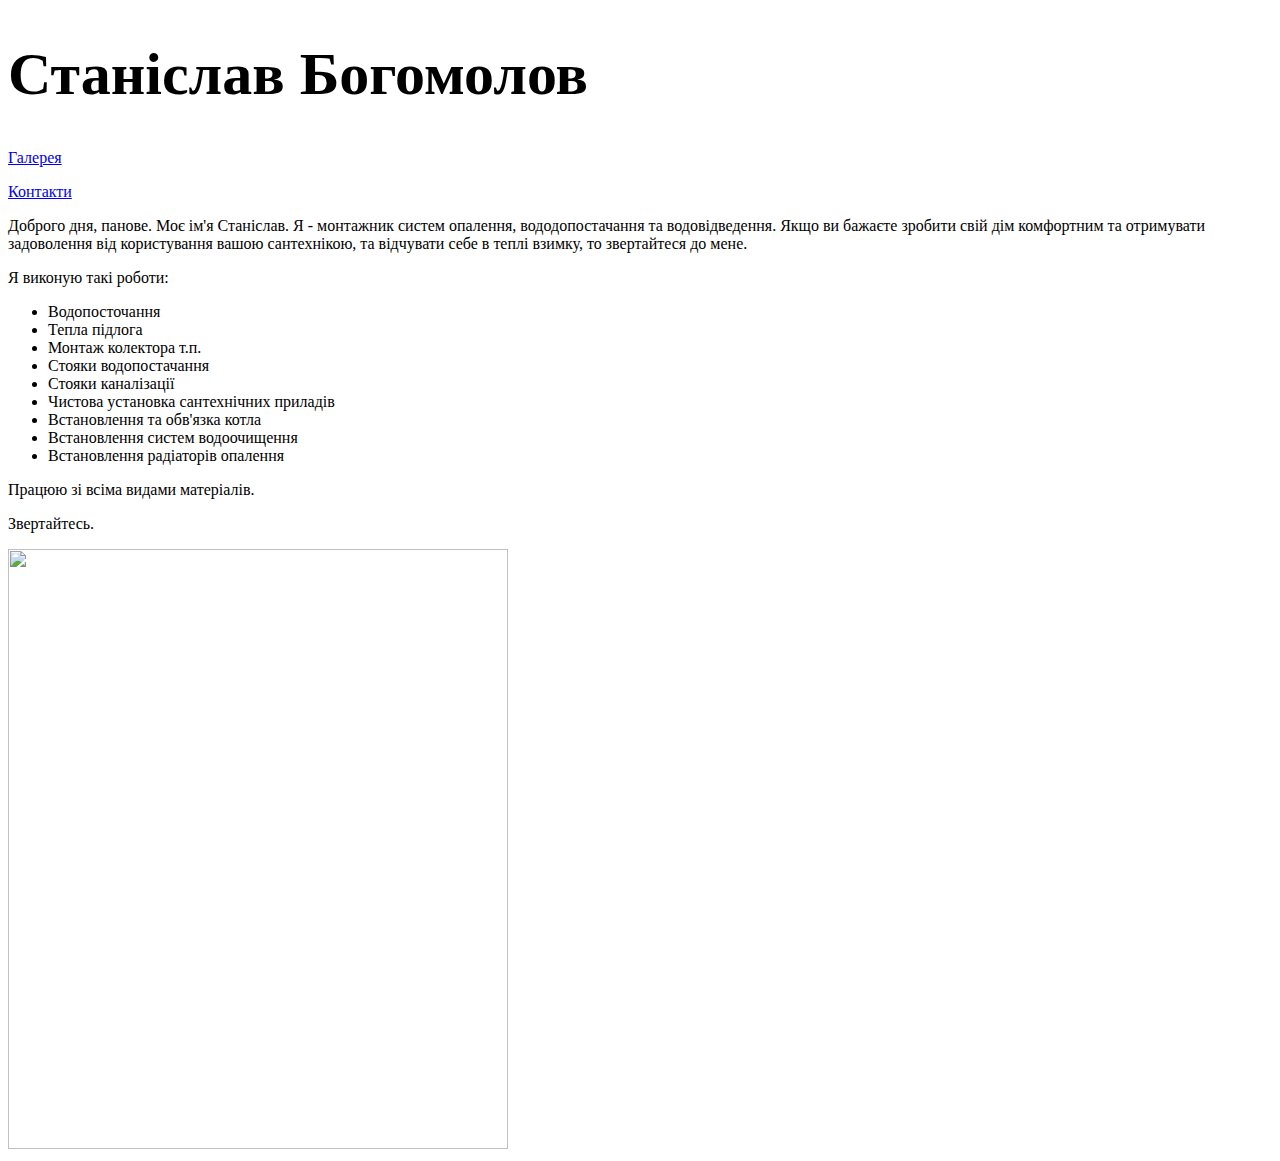
==== Index.html @ 0e52b4a4 "Add files via upload" ====
<!DOCTYPE html>
<html>
<head>
    <title>Index</title>
</head>
<body>

    <h1 style="font-size:60px;">Станіслав Богомолов</h1>
    <a href="Pages/Gallery.html">Галерея</a>
    <p><a href="Pages/Contact.html">Контакти</a></p>
    <p>Доброго дня, панове. Моє ім'я Станіслав. Я - монтажник систем опалення, вододопостачання та водовідведення. Якщо ви бажаєте зробити свій дім комфортним та отримувати задоволення від користування вашою сантехнікою, та відчувати себе в теплі взимку, то звертайтеся до мене.</p>

    <p>Я виконую такі роботи:</p>
    <ul>
        <li>Водопосточання </li>
        <li>Тепла підлога</li>
        <li>Монтаж колектора т.п.</li>
        <li>Стояки водопостачання</li>
        <li>Стояки каналізації</li>
        <li>Чистова установка сантехнічних приладів</li>
        <li>Встановлення та обв'язка котла</li>
        <li>Встановлення систем водоочищення</li>
        <li>Встановлення радіаторів опалення</li>
      </ul>
      <p>Працюю зі всіма видами матеріалів.</p>
      <p>Звертайтесь.</p>
    <img src="Photo/Моє фото.jpg" style="width:500px;height:600px;">
</body>
</html>
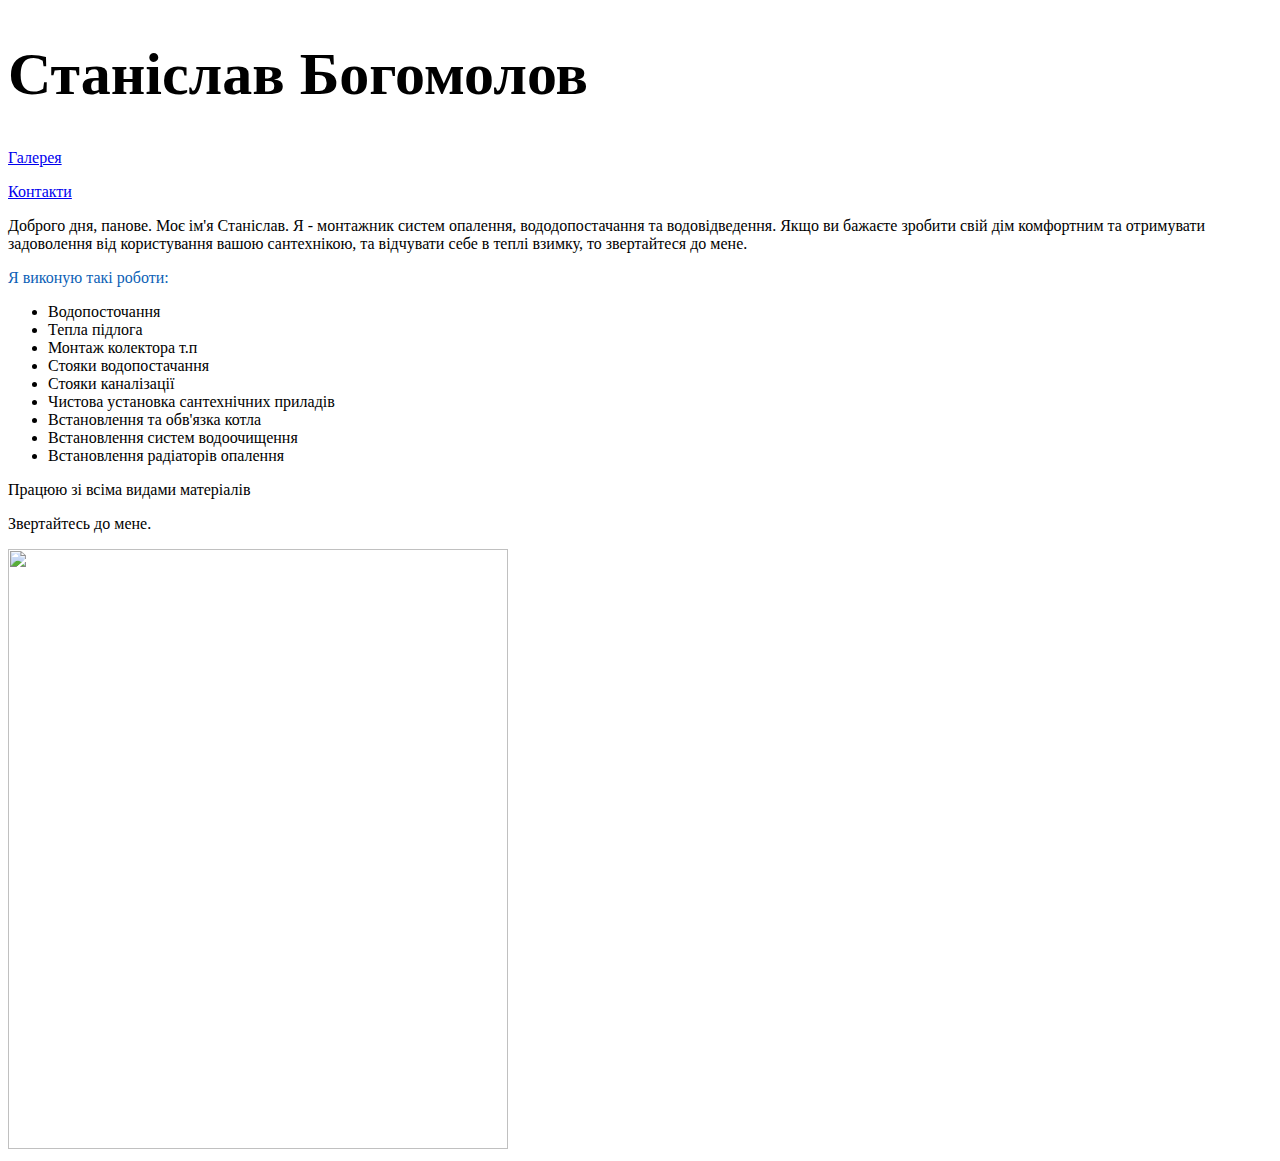
==== commit 25843b7e: "Add files via upload" ====
--- a/Index.html
+++ b/Index.html
@@ -2,19 +2,20 @@
 <html>
 <head>
     <title>Index</title>
+    <link rel="stylesheet" type="text/css" href="style.css">
 </head>
 <body>
 
-    <h1 style="font-size:60px;">Станіслав Богомолов</h1>
-    <a href="Pages/Gallery.html">Галерея</a>
+    <h1 id="myHeader"style="font-size:60px;">Станіслав Богомолов</h1>
+    <p><a href="Pages/Gallery.html">Галерея</a></p>
     <p><a href="Pages/Contact.html">Контакти</a></p>
     <p>Доброго дня, панове. Моє ім'я Станіслав. Я - монтажник систем опалення, вододопостачання та водовідведення. Якщо ви бажаєте зробити свій дім комфортним та отримувати задоволення від користування вашою сантехнікою, та відчувати себе в теплі взимку, то звертайтеся до мене.</p>
 
-    <p>Я виконую такі роботи:</p>
+    <p style="color:rgb(11, 96, 182);">Я виконую такі роботи:</p>
     <ul>
         <li>Водопосточання </li>
         <li>Тепла підлога</li>
-        <li>Монтаж колектора т.п.</li>
+        <li>Монтаж колектора т.п</li>
         <li>Стояки водопостачання</li>
         <li>Стояки каналізації</li>
         <li>Чистова установка сантехнічних приладів</li>
@@ -22,8 +23,8 @@
         <li>Встановлення систем водоочищення</li>
         <li>Встановлення радіаторів опалення</li>
       </ul>
-      <p>Працюю зі всіма видами матеріалів.</p>
-      <p>Звертайтесь.</p>
+      <p>Працюю зі всіма видами матеріалів</p>
+      <p>Звертайтесь до мене.</p>
     <img src="Photo/Моє фото.jpg" style="width:500px;height:600px;">
 </body>
 </html>